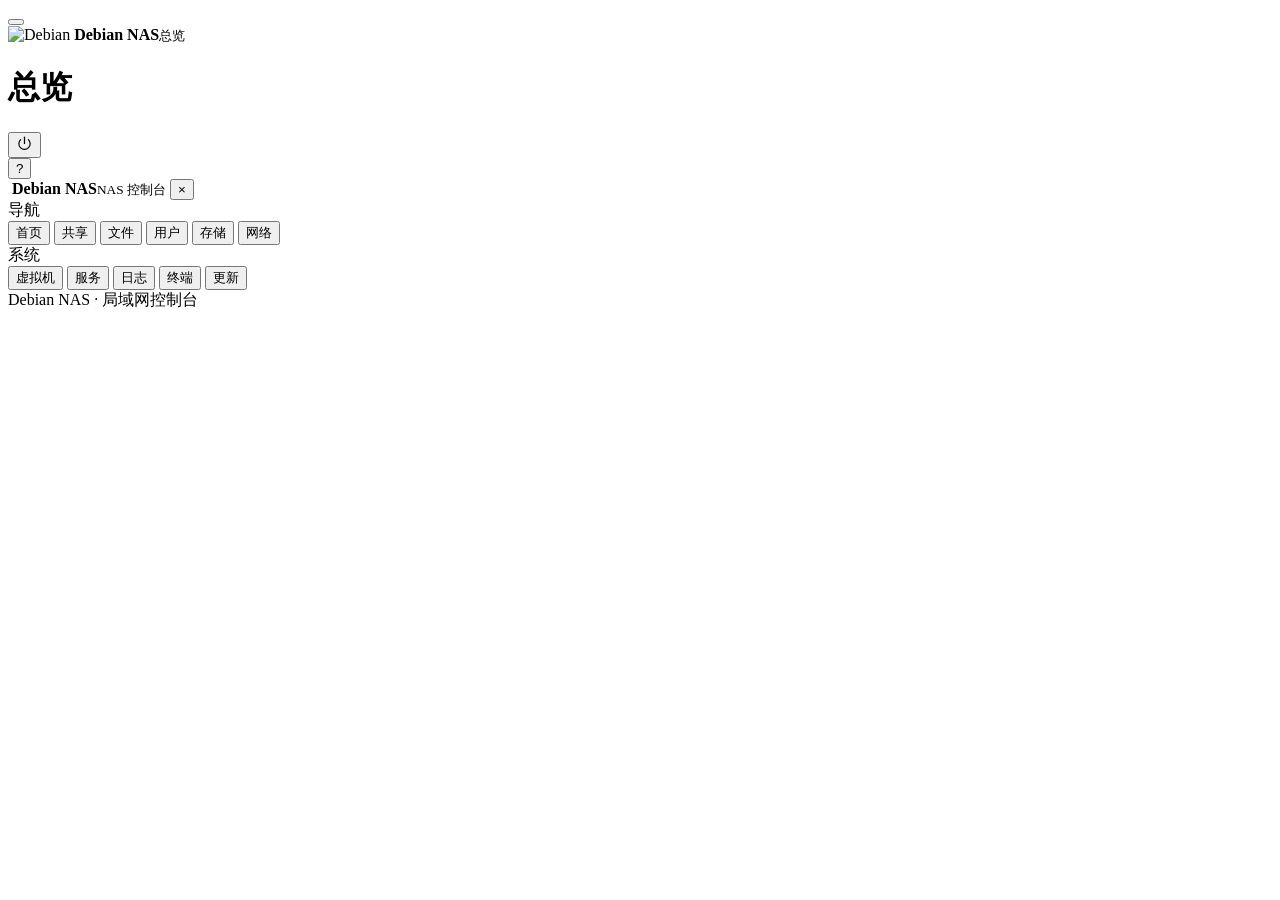
==== web/index.html @ 05ba3afe "feat: 导入 Debian NAS Web 控制台 从零导入整站：web/server.py 用 Python 标准库实现 HTTP + RPC 后端， web/frontend 是原生 JS +" ====
<!DOCTYPE html>
<html lang="zh-CN">
<head>
  <meta charset="utf-8" />
  <meta name="viewport" content="width=device-width, initial-scale=1" />
  <title>Debian NAS · 控制台</title>
  <link rel="icon" href="data:image/svg+xml,<svg xmlns='http://www.w3.org/2000/svg' viewBox='0 0 100 100'><text y='.9em' font-size='90'>◈</text></svg>" />
  <link rel="stylesheet" href="./fonts.css" />
  <link rel="stylesheet" href="./styles.css" />
</head>
<body>
  <aside class="gutter-feed" id="gutter-feed" aria-label="QQ 动态"></aside>
  <div class="gutter-right" id="gutter-right">
    <aside class="gutter-hw" id="gutter-hw" aria-label="硬件状态"></aside>
    <aside class="mh-dock" id="mihomo-dock" aria-label="mihomo 管理" hidden></aside>
  </div>

  <div id="app" class="app">
    <div class="page-head">
      <div class="page-head-row">
        <button class="nav-toggle" id="nav-toggle" type="button" aria-label="打开菜单"
                aria-expanded="false" aria-controls="nav">
          <span></span><span></span><span></span>
        </button>
        <div class="mobile-brand">
          <span class="mobile-brand-mark"><img src="./icons/debian.svg" alt="Debian" /></span>
          <span class="mobile-brand-text"><b>Debian NAS</b><small id="mobile-page-title">总览</small></span>
        </div>
        <div class="page-title-block">
          <h1 id="page-title">总览</h1>
          <p id="page-sub" class="muted"></p>
        </div>
        <div class="page-actions">
          <button class="power-btn" id="reboot-btn" type="button" title="重启系统" aria-label="重启系统">
            <svg viewBox="0 0 24 24" width="17" height="17" fill="none" stroke="currentColor"
                 stroke-width="1.7" stroke-linecap="round" stroke-linejoin="round" aria-hidden="true">
              <path d="M12 3v9" />
              <path d="M6.5 6.5a8 8 0 1 0 11 0" />
            </svg>
          </button>
          <div class="user-wrap">
            <button class="avatar" id="avatar" title="账户与外观" aria-label="账户与外观">?</button>
            <div class="menu" id="user-menu" hidden>
              <button class="menu-item menu-item-row" id="menu-theme">
                <span>外观</span><span class="menu-hint" id="menu-theme-hint">跟随系统</span>
              </button>
              <button class="menu-item" id="menu-accent">外观与主题色</button>
              <button class="menu-item" id="menu-passwd">修改密码</button>
              <button class="menu-item" id="menu-about">关于</button>
              <button class="menu-item menu-danger" id="menu-logout">注销</button>
            </div>
          </div>
        </div>
      </div>
      <div class="nav-backdrop" id="nav-backdrop" hidden></div>
      <nav class="tabs" id="nav" role="tablist" aria-label="主导航">
        <div class="drawer-head">
          <span class="drawer-mark"><img src="./icons/debian.svg" alt="" /></span>
          <span class="drawer-brand"><b>Debian NAS</b><small>NAS 控制台</small></span>
          <button class="drawer-close" id="nav-close" type="button" aria-label="关闭菜单">×</button>
        </div>
        <div class="drawer-label">导航</div>
        <button class="tab" data-view="home" role="tab">首页</button>
        <button class="tab" data-view="shares" role="tab">共享</button>
        <button class="tab" data-view="files" role="tab">文件</button>
        <button class="tab" data-view="users" role="tab">用户</button>
        <button class="tab" data-view="storage" role="tab">存储</button>
        <button class="tab" data-view="network" role="tab">网络</button>
        <div class="drawer-label">系统</div>
        <button class="tab" data-view="vms" role="tab">虚拟机</button>
        <button class="tab" data-view="services" role="tab">服务</button>
        <button class="tab" data-view="logs" role="tab">日志</button>
        <button class="tab" data-view="terminal" role="tab">终端</button>
        <button class="tab" data-view="updates" role="tab">更新</button>
        <div class="drawer-foot">Debian NAS · 局域网控制台</div>
      </nav>
    </div>

    <main id="view" class="view" aria-live="polite"></main>
  </div>

  <div class="popover" id="accent-popover" hidden>
    <div class="popover-title">外观</div>
    <div class="theme-mode" id="theme-mode" role="group" aria-label="外观模式">
      <button type="button" data-mode="auto">跟随系统</button>
      <button type="button" data-mode="light">浅色</button>
      <button type="button" data-mode="dark">深色</button>
    </div>
    <div class="theme-device" id="theme-device">设备深色模式：检测中…</div>
    <div class="popover-sep"></div>
    <div class="popover-title">主题色</div>
    <div class="accent-current">
      <span class="accent-dot" id="accent-dot"></span>
      <span class="accent-hex" id="accent-hex">—</span>
    </div>
    <div class="swatches" id="swatches"></div>
    <label class="custom-color">
      <span>自定义</span>
      <input type="color" id="accent-custom" value="#5b4bc4" />
    </label>
  </div>

  <div class="toast-stack" id="toasts" role="status" aria-live="polite"></div>

  <script src="./cockpit-shim.js"></script>
  <script src="./theme.js"></script>
  <script src="./api-web.js"></script>
  <script src="./app.js"></script>
</body>
</html>
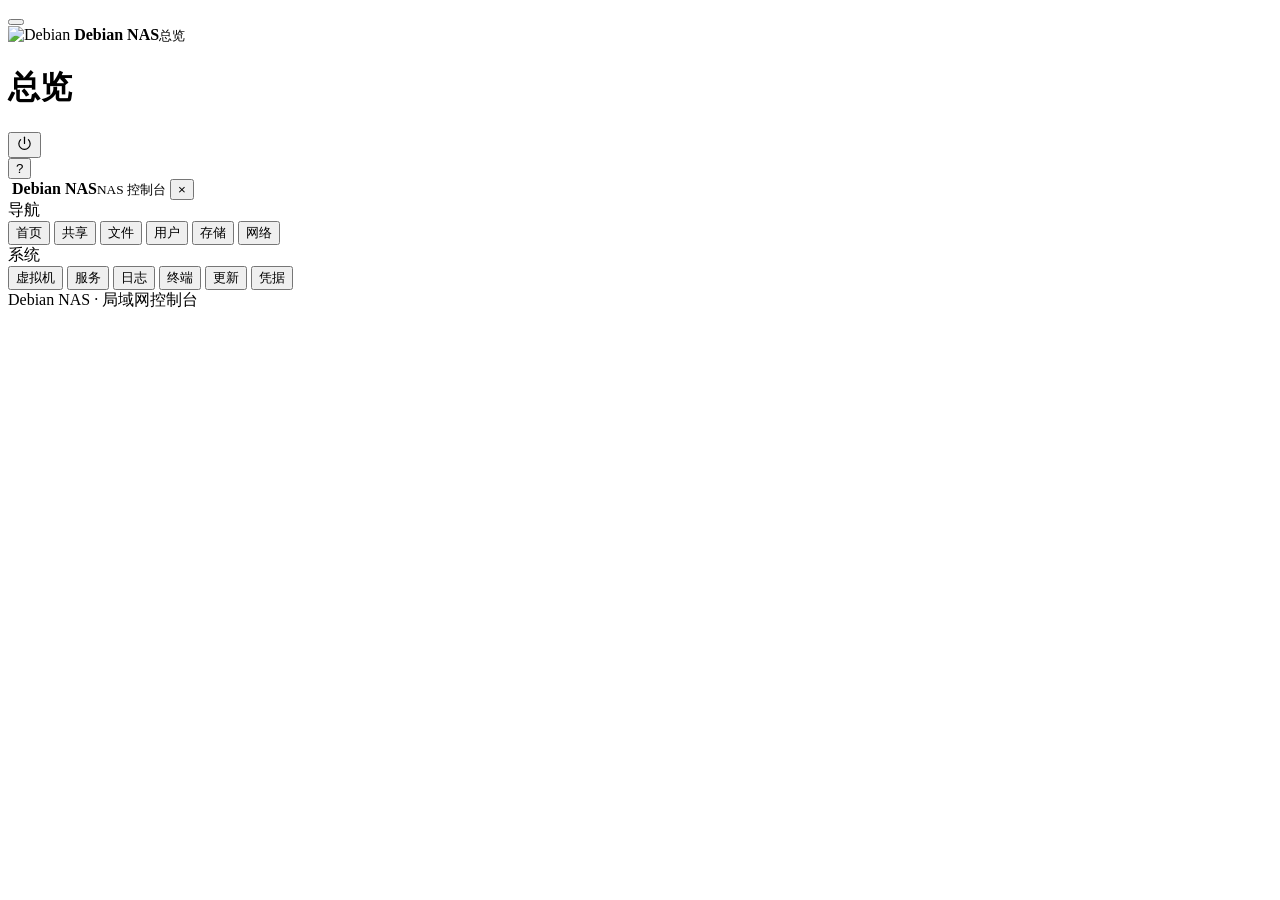
==== commit 679979a8: "feat: QQ 动态迁移到 AstrBot / NapCat，新增登录凭据页 QQ 栈不再依赖 SnowLuma 容器日志：首页应用入口同时识别 AstrBot / NapCat 宿主进程，左侧 Q" ====
--- a/web/index.html
+++ b/web/index.html
@@ -72,6 +72,7 @@
         <button class="tab" data-view="logs" role="tab">日志</button>
         <button class="tab" data-view="terminal" role="tab">终端</button>
         <button class="tab" data-view="updates" role="tab">更新</button>
+        <button class="tab" data-view="credentials" role="tab">凭据</button>
         <div class="drawer-foot">Debian NAS · 局域网控制台</div>
       </nav>
     </div>
